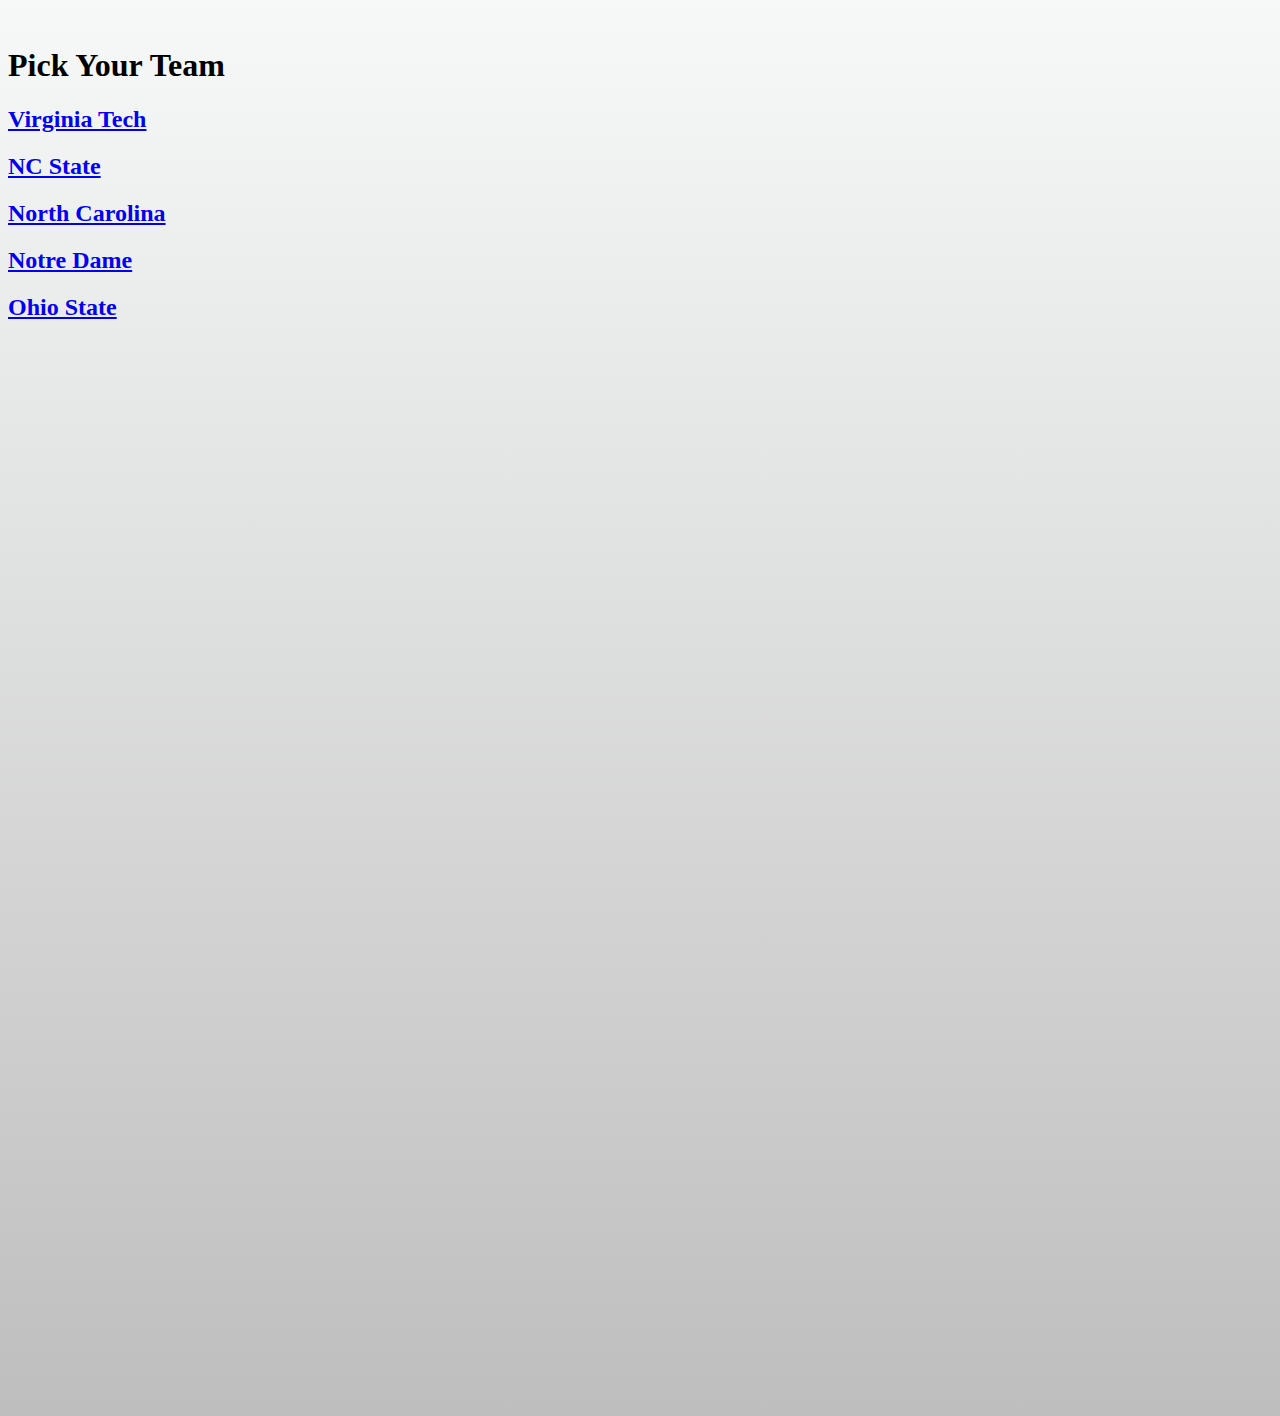
==== index.html @ c9e46c00 "removed debugger, added some backgrounds" ====
<!DOCTYPE html>
<html lang="en">

<head>
    <meta charset="UTF-8">
    <meta name="viewport" content="width=device-width, initial-scale=1.0">
    <meta http-equiv="X-UA-Compatible" content="ie=edge">
    <link rel="stylesheet" href="./indexStyle.css">
    <title>Sports Calculator</title>

</head>

<body>
    <div class="container">
        <div class="row" id="logoAndTitle">
            <div class="col-lg-12 ">
                <img src="https://nutsandboltssports.com/wp-content/uploads/2017/07/ready-for-some-football.jpg"
                    class="img-fluid" id="footballPick" height="200px" alt="">
                <h1>Pick Your Team</h1>
                <h2><a
                        href="./calculator.html?calcBackgroundColor=74232d&calcButtonColor=ffa500&calcTextColor=000000&calcLogo=https://www.printyourbrackets.com/ncaa-logos/virginia-tech-hokies-logo.png">Virginia
                        Tech</a></h2>
                <h2><a
                        href="./calculator.html?calcBackgroundColor=221E1F&calcButtonColor=EF1216&calcTextColor=FFFFFF&calcLogo=https://www.printyourbrackets.com/ncaa-logos/nc-state-wolfpack-logo.png">NC
                        State</a></h2>
                <h2><a
                        href="./calculator.html?calcBackgroundColor=98BFE5&calcButtonColor=00275D&calcTextColor=FFFFFF&calcLogo=https://www.printyourbrackets.com/ncaa-logos/north-carolina-tar-heels-logo.png">North
                        Carolina</a></h2>
                <h2><a
                        href="./calculator.html?calcBackgroundColor=BAA008&calcButtonColor=00122B&calcTextColor=FFFFFF&calcLogo=https://www.printyourbrackets.com/ncaa-logos/notre-dame-fighting-irish-logo.png">Notre
                        Dame</a></h2>
                <h2><a
                        href="./calculator.html?calcBackgroundColor=080808&calcButtonColor=DE3121&calcTextColor=FFFFFF&calcLogo=https://www.printyourbrackets.com/ncaa-logos/ohio-state-buckeyes-logo.png">Ohio
                        State</a></h2>
            </div>
        </div>
    </div>
</body>

</html>
---- indexStyle.css ----
body {
    /* background: linear-gradient(to bottom, #0af715 0%, #02380b 100%); */
    background: linear-gradient(to bottom, #f7f8f8 0%, #bebebe 100%);
    min-height: 1400px
}
@media screen and (max-width: 640px) {
    #footballPick {
        height: 200px;
    }
}
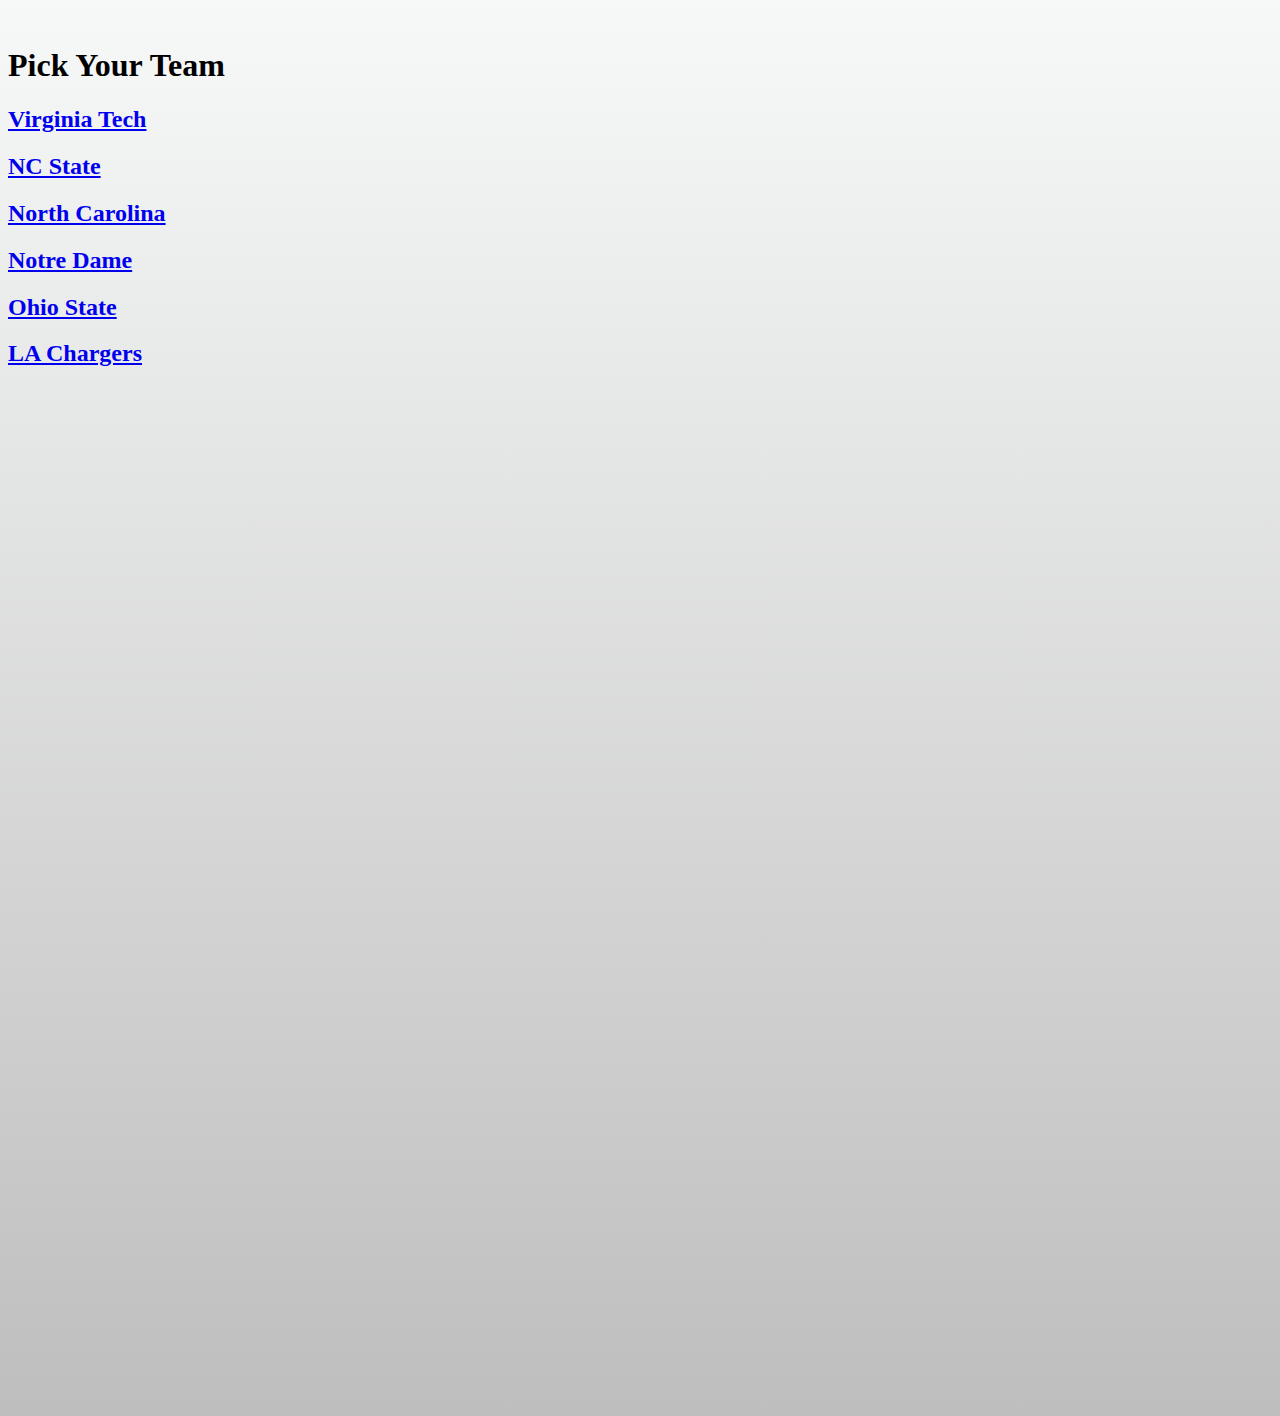
==== commit 3aeba10d: "some stuff" ====
--- a/index.html
+++ b/index.html
@@ -32,6 +32,9 @@
                 <h2><a
                         href="./calculator.html?calcBackgroundColor=080808&calcButtonColor=DE3121&calcTextColor=FFFFFF&calcLogo=https://www.printyourbrackets.com/ncaa-logos/ohio-state-buckeyes-logo.png">Ohio
                         State</a></h2>
+                <h2><a
+                        href="./calculator.html??calcBackgroundColor=0c2342&calcButtonColor=feb81c&calcTextColor=ffffff&calcLogo=https://sportslogohistory.com/wp-content/uploads/2017/12/los_angeles_chargers_2017-pres.png">LA Chargers</a></h2>
+
             </div>
         </div>
     </div>
--- a/indexStyle.css
+++ b/indexStyle.css
@@ -1,10 +1,5 @@
 body {
     /* background: linear-gradient(to bottom, #0af715 0%, #02380b 100%); */
     background: linear-gradient(to bottom, #f7f8f8 0%, #bebebe 100%);
-    min-height: 1400px
+    min-height: 1400px;
 }
-@media screen and (max-width: 640px) {
-    #footballPick {
-        height: 200px;
-    }
-}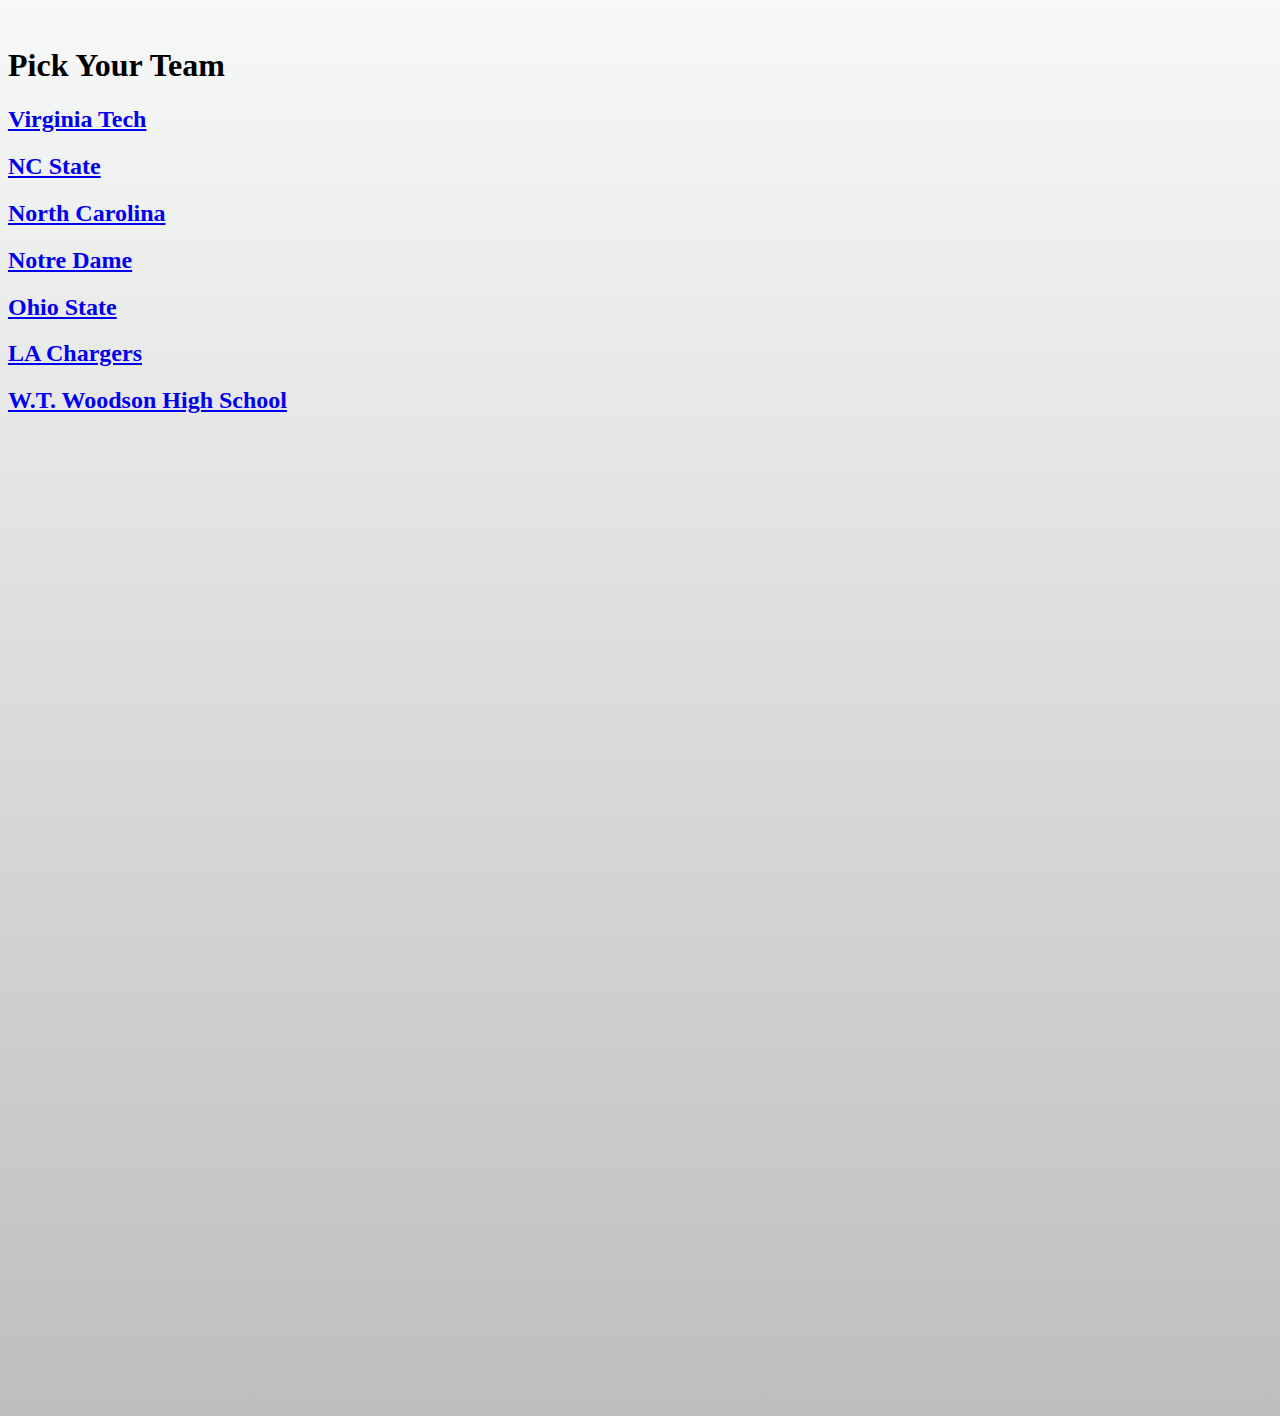
==== commit 4831af28: "adding Woodson" ====
--- a/index.html
+++ b/index.html
@@ -7,6 +7,7 @@
     <meta http-equiv="X-UA-Compatible" content="ie=edge">
     <link rel="stylesheet" href="./indexStyle.css">
     <title>Sports Calculator</title>
+    <link rel="icon" href="https://upload.wikimedia.org/wikipedia/commons/thumb/a/ae/Football_Icon.svg/1203px-Football_Icon.svg.png">
 
 </head>
 
@@ -33,8 +34,10 @@
                         href="./calculator.html?calcBackgroundColor=080808&calcButtonColor=DE3121&calcTextColor=FFFFFF&calcLogo=https://www.printyourbrackets.com/ncaa-logos/ohio-state-buckeyes-logo.png">Ohio
                         State</a></h2>
                 <h2><a
-                        href="./calculator.html??calcBackgroundColor=0c2342&calcButtonColor=feb81c&calcTextColor=ffffff&calcLogo=https://sportslogohistory.com/wp-content/uploads/2017/12/los_angeles_chargers_2017-pres.png">LA Chargers</a></h2>
+                        href="./calculator.html?calcBackgroundColor=0c2342&calcButtonColor=feb81c&calcTextColor=ffffff&calcLogo=https://sportslogohistory.com/wp-content/uploads/2017/12/los_angeles_chargers_2017-pres.png">LA Chargers</a></h2>
 
+                        <h2><a
+                            href="./calculator.html?calcBackgroundColor=b11e39&calcButtonColor=1c364d&calcTextColor=ffffff&calcLogo=https://cdn.dribbble.com/users/70218/screenshots/2656379/wtw.jpg">W.T. Woodson High School</a></h2>
             </div>
         </div>
     </div>
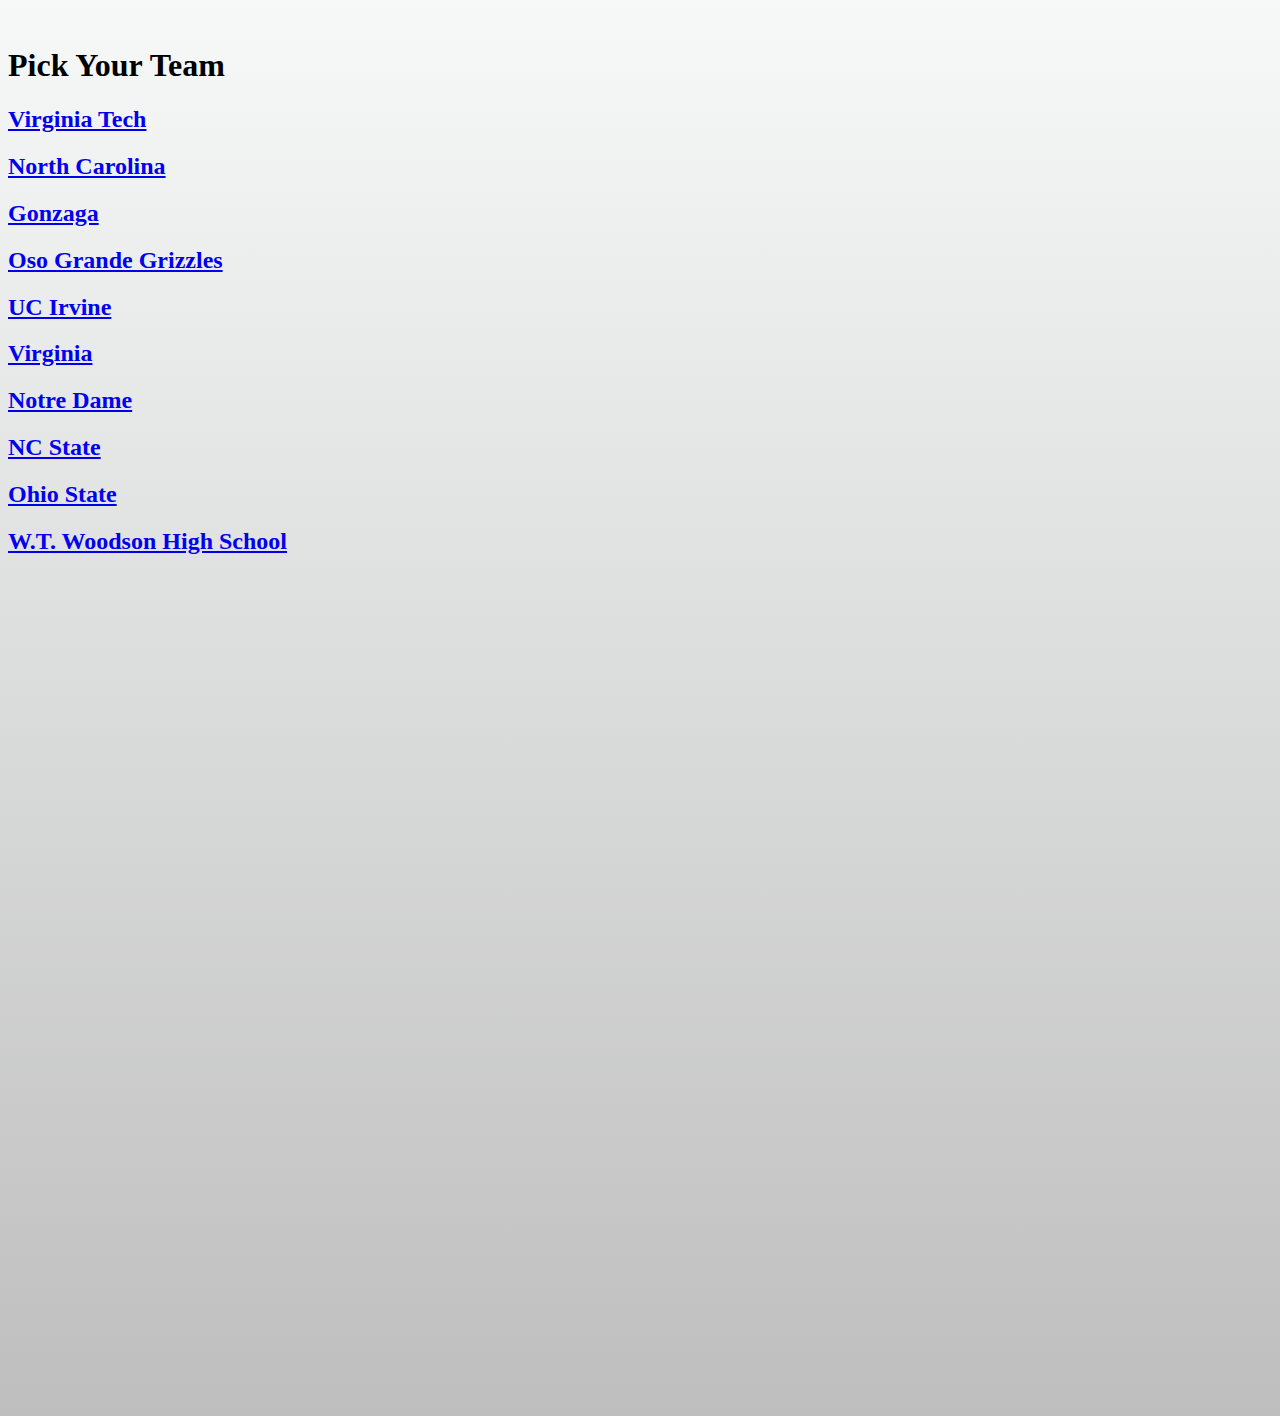
==== commit 701a237f: "more schools" ====
--- a/index.html
+++ b/index.html
@@ -7,7 +7,8 @@
     <meta http-equiv="X-UA-Compatible" content="ie=edge">
     <link rel="stylesheet" href="./indexStyle.css">
     <title>Sports Calculator</title>
-    <link rel="icon" href="https://upload.wikimedia.org/wikipedia/commons/thumb/a/ae/Football_Icon.svg/1203px-Football_Icon.svg.png">
+    <link rel="icon"
+        href="https://upload.wikimedia.org/wikipedia/commons/thumb/a/ae/Football_Icon.svg/1203px-Football_Icon.svg.png">
 
 </head>
 
@@ -22,22 +23,38 @@
                         href="./calculator.html?calcBackgroundColor=74232d&calcButtonColor=ffa500&calcTextColor=000000&calcLogo=https://www.printyourbrackets.com/ncaa-logos/virginia-tech-hokies-logo.png">Virginia
                         Tech</a></h2>
                 <h2><a
-                        href="./calculator.html?calcBackgroundColor=221E1F&calcButtonColor=EF1216&calcTextColor=FFFFFF&calcLogo=https://www.printyourbrackets.com/ncaa-logos/nc-state-wolfpack-logo.png">NC
-                        State</a></h2>
-                <h2><a
                         href="./calculator.html?calcBackgroundColor=98BFE5&calcButtonColor=00275D&calcTextColor=FFFFFF&calcLogo=https://www.printyourbrackets.com/ncaa-logos/north-carolina-tar-heels-logo.png">North
                         Carolina</a></h2>
+                <h2><a
+                        href="./calculator.html?calcBackgroundColor=0c2342&calcButtonColor=b41231&calcTextColor=ffffff&calcLogo=https://upload.wikimedia.org/wikipedia/en/thumb/b/bd/Gonzaga_Bulldogs_logo.svg/1200px-Gonzaga_Bulldogs_logo.svg.png">Gonzaga</a>
+                </h2>
+                <h2><a
+                        href="./calculator.html?calcBackgroundColor=12255e&calcButtonColor=ffd641&calcTextColor=000000&calcLogo=./images/OsoGrande2.jpg">Oso
+                        Grande Grizzles</a></h2>
+                <h2><a
+                        href="./calculator.html?calcBackgroundColor=010066&calcButtonColor=ffb310&calcTextColor=06143f&calcLogo=https://i.pinimg.com/originals/c9/d9/3c/c9d93c0daa63e8c4fb3d019af73929c9.gif">UC
+                        Irvine</a></h2>
+
+                <h2><a
+                        href="./calculator.html?calcBackgroundColor=05143f&calcButtonColor=fc5a1c&calcTextColor=ffffff&calcLogo=./images/Virginia.jpg">Virginia</a>
+                </h2>
+
                 <h2><a
                         href="./calculator.html?calcBackgroundColor=BAA008&calcButtonColor=00122B&calcTextColor=FFFFFF&calcLogo=https://www.printyourbrackets.com/ncaa-logos/notre-dame-fighting-irish-logo.png">Notre
                         Dame</a></h2>
                 <h2><a
+                        href="./calculator.html?calcBackgroundColor=221E1F&calcButtonColor=EF1216&calcTextColor=FFFFFF&calcLogo=https://www.printyourbrackets.com/ncaa-logos/nc-state-wolfpack-logo.png">NC
+                        State</a></h2>
+                <h2><a
                         href="./calculator.html?calcBackgroundColor=080808&calcButtonColor=DE3121&calcTextColor=FFFFFF&calcLogo=https://www.printyourbrackets.com/ncaa-logos/ohio-state-buckeyes-logo.png">Ohio
                         State</a></h2>
                 <h2><a
-                        href="./calculator.html?calcBackgroundColor=0c2342&calcButtonColor=feb81c&calcTextColor=ffffff&calcLogo=https://sportslogohistory.com/wp-content/uploads/2017/12/los_angeles_chargers_2017-pres.png">LA Chargers</a></h2>
+                        href="./calculator.html?calcBackgroundColor=b11e39&calcButtonColor=1c364d&calcTextColor=ffffff&calcLogo=https://cdn.dribbble.com/users/70218/screenshots/2656379/wtw.jpg">W.T.
+                        Woodson High School</a></h2>
 
-                        <h2><a
-                            href="./calculator.html?calcBackgroundColor=b11e39&calcButtonColor=1c364d&calcTextColor=ffffff&calcLogo=https://cdn.dribbble.com/users/70218/screenshots/2656379/wtw.jpg">W.T. Woodson High School</a></h2>
+
+
+
             </div>
         </div>
     </div>
